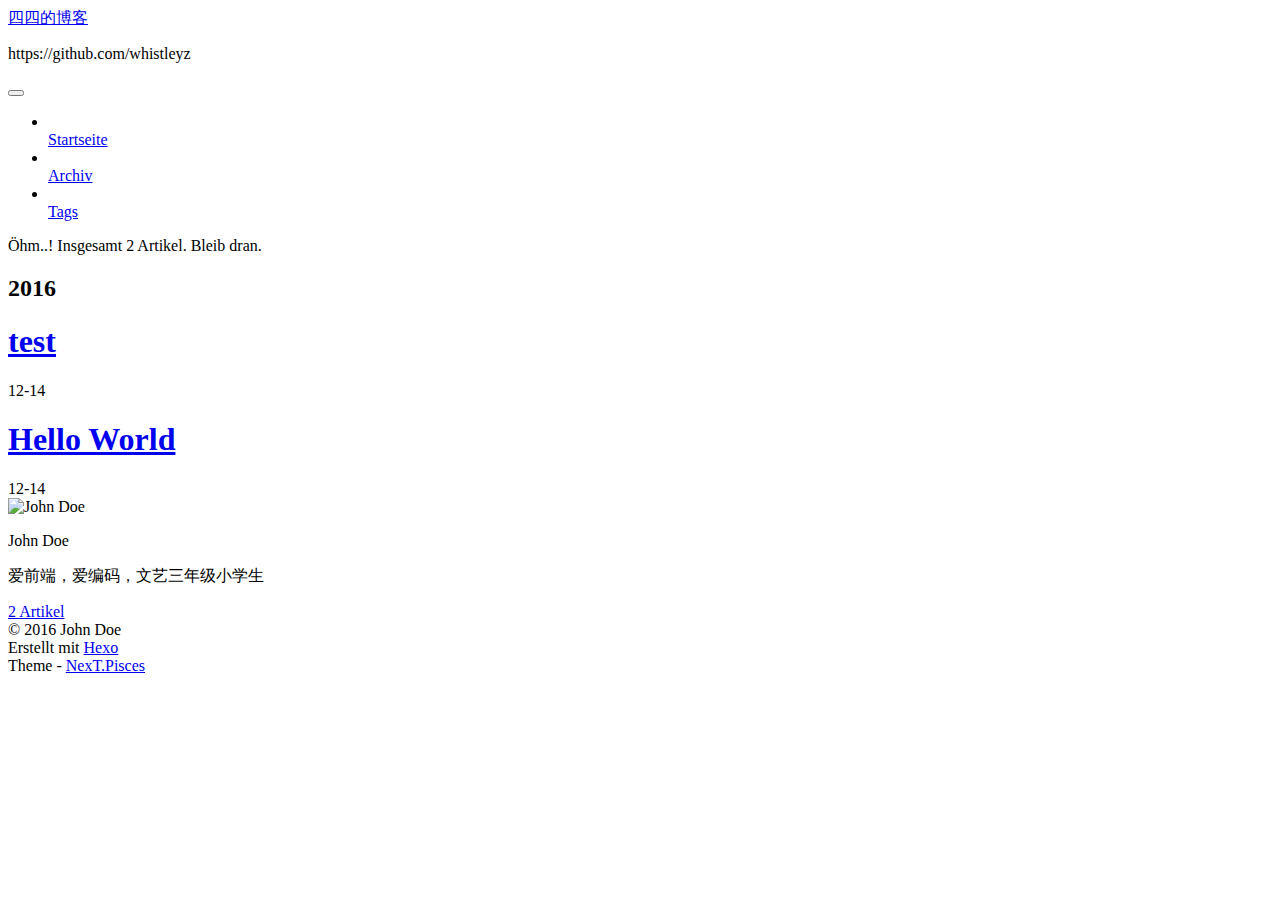
==== archives/2016/index.html @ 219cc4fe "Site updated: 2016-12-14 11:34:08" ====
<!doctype html>



  


<html class="theme-next pisces use-motion" lang="">
<head>
  <meta charset="UTF-8"/>
<meta http-equiv="X-UA-Compatible" content="IE=edge" />
<meta name="viewport" content="width=device-width, initial-scale=1, maximum-scale=1"/>



<meta http-equiv="Cache-Control" content="no-transform" />
<meta http-equiv="Cache-Control" content="no-siteapp" />












  
  
  <link href="/blog/lib/fancybox/source/jquery.fancybox.css?v=2.1.5" rel="stylesheet" type="text/css" />




  
  
  
  

  
    
    
  

  

  

  

  

  
    
    
    <link href="//fonts.googleapis.com/css?family=Lato:300,300italic,400,400italic,700,700italic&subset=latin,latin-ext" rel="stylesheet" type="text/css">
  






<link href="/blog/lib/font-awesome/css/font-awesome.min.css?v=4.6.2" rel="stylesheet" type="text/css" />

<link href="/blog/css/main.css?v=5.1.0" rel="stylesheet" type="text/css" />


  <meta name="keywords" content="Hexo, NexT" />








  <link rel="shortcut icon" type="image/x-icon" href="/blog/favicon.ico?v=5.1.0" />






<meta name="description" content="爱前端，爱编码，文艺三年级小学生">
<meta property="og:type" content="website">
<meta property="og:title" content="四四的博客">
<meta property="og:url" content="http://123.206.184.112/blog/archives/2016/index.html">
<meta property="og:site_name" content="四四的博客">
<meta property="og:description" content="爱前端，爱编码，文艺三年级小学生">
<meta name="twitter:card" content="summary">
<meta name="twitter:title" content="四四的博客">
<meta name="twitter:description" content="爱前端，爱编码，文艺三年级小学生">



<script type="text/javascript" id="hexo.configurations">
  var NexT = window.NexT || {};
  var CONFIG = {
    root: '/blog/',
    scheme: 'Pisces',
    sidebar: {"position":"left","display":"post"},
    fancybox: true,
    motion: true,
    duoshuo: {
      userId: '0',
      author: 'Author'
    },
    algolia: {
      applicationID: '',
      apiKey: '',
      indexName: '',
      hits: {"per_page":10},
      labels: {"input_placeholder":"Search for Posts","hits_empty":"We didn't find any results for the search: ${query}","hits_stats":"${hits} results found in ${time} ms"}
    }
  };
</script>



  <link rel="canonical" href="http://123.206.184.112/blog/archives/2016/"/>





  <title> Archiv | 四四的博客 </title>
</head>

<body itemscope itemtype="http://schema.org/WebPage" lang="">

  










  
  
    
  

  <div class="container one-collumn sidebar-position-left  page-archive  ">
    <div class="headband"></div>

    <header id="header" class="header" itemscope itemtype="http://schema.org/WPHeader">
      <div class="header-inner"><div class="site-meta ">
  

  <div class="custom-logo-site-title">
    <a href="/blog/"  class="brand" rel="start">
      <span class="logo-line-before"><i></i></span>
      <span class="site-title">四四的博客</span>
      <span class="logo-line-after"><i></i></span>
    </a>
  </div>
  <p class="site-subtitle">https://github.com/whistleyz</p>
</div>

<div class="site-nav-toggle">
  <button>
    <span class="btn-bar"></span>
    <span class="btn-bar"></span>
    <span class="btn-bar"></span>
  </button>
</div>

<nav class="site-nav">
  

  
    <ul id="menu" class="menu">
      
        
        <li class="menu-item menu-item-home">
          <a href="/blog/" rel="section">
            
              <i class="menu-item-icon fa fa-fw fa-home"></i> <br />
            
            Startseite
          </a>
        </li>
      
        
        <li class="menu-item menu-item-archives">
          <a href="/blog/archives" rel="section">
            
              <i class="menu-item-icon fa fa-fw fa-archive"></i> <br />
            
            Archiv
          </a>
        </li>
      
        
        <li class="menu-item menu-item-tags">
          <a href="/blog/tags" rel="section">
            
              <i class="menu-item-icon fa fa-fw fa-tags"></i> <br />
            
            Tags
          </a>
        </li>
      

      
    </ul>
  

  
</nav>



 </div>
    </header>

    <main id="main" class="main">
      <div class="main-inner">
        <div class="content-wrap">
          <div id="content" class="content">
            

  <section id="posts" class="posts-collapse">
    <span class="archive-move-on"></span>

    <span class="archive-page-counter">
      
      
      
        
      
      Öhm..! Insgesamt 2 Artikel. Bleib dran.
    </span>

    

      
      
      

      
        
        <div class="collection-title">
          <h2 class="archive-year motion-element" id="archive-year-2016">2016</h2>
        </div>
      
      

      

  <article class="post post-type-normal" itemscope itemtype="http://schema.org/Article">
    <header class="post-header">

      <h1 class="post-title">
        
            <a class="post-title-link" href="/blog/2016/12/14/test/" itemprop="url">
              
                <span itemprop="name">test</span>
              
            </a>
        
      </h1>

      <div class="post-meta">
        <time class="post-time" itemprop="dateCreated"
              datetime="2016-12-14T10:47:50+08:00"
              content="2016-12-14" >
          12-14
        </time>
      </div>

    </header>
  </article>



    

      
      
      

      
      

      

  <article class="post post-type-normal" itemscope itemtype="http://schema.org/Article">
    <header class="post-header">

      <h1 class="post-title">
        
            <a class="post-title-link" href="/blog/2016/12/14/hello-world/" itemprop="url">
              
                <span itemprop="name">Hello World</span>
              
            </a>
        
      </h1>

      <div class="post-meta">
        <time class="post-time" itemprop="dateCreated"
              datetime="2016-12-14T10:34:19+08:00"
              content="2016-12-14" >
          12-14
        </time>
      </div>

    </header>
  </article>



    

  </section>

  



          </div>
          


          

        </div>
        
          
  
  <div class="sidebar-toggle">
    <div class="sidebar-toggle-line-wrap">
      <span class="sidebar-toggle-line sidebar-toggle-line-first"></span>
      <span class="sidebar-toggle-line sidebar-toggle-line-middle"></span>
      <span class="sidebar-toggle-line sidebar-toggle-line-last"></span>
    </div>
  </div>

  <aside id="sidebar" class="sidebar">
    <div class="sidebar-inner">

      

      

      <section class="site-overview sidebar-panel sidebar-panel-active">
        <div class="site-author motion-element" itemprop="author" itemscope itemtype="http://schema.org/Person">
          <img class="site-author-image" itemprop="image"
               src="/blog/images/avatar.gif"
               alt="John Doe" />
          <p class="site-author-name" itemprop="name">John Doe</p>
          <p class="site-description motion-element" itemprop="description">爱前端，爱编码，文艺三年级小学生</p>
        </div>
        <nav class="site-state motion-element">
          <div class="site-state-item site-state-posts">
            <a href="/blog/archives">
              <span class="site-state-item-count">2</span>
              <span class="site-state-item-name">Artikel</span>
            </a>
          </div>

          

          

        </nav>

        

        <div class="links-of-author motion-element">
          
        </div>

        
        

        
        

        


      </section>

      

    </div>
  </aside>


        
      </div>
    </main>

    <footer id="footer" class="footer">
      <div class="footer-inner">
        <div class="copyright" >
  
  &copy; 
  <span itemprop="copyrightYear">2016</span>
  <span class="with-love">
    <i class="fa fa-heart"></i>
  </span>
  <span class="author" itemprop="copyrightHolder">John Doe</span>
</div>


<div class="powered-by">
  Erstellt mit  <a class="theme-link" href="https://hexo.io">Hexo</a>
</div>

<div class="theme-info">
  Theme -
  <a class="theme-link" href="https://github.com/iissnan/hexo-theme-next">
    NexT.Pisces
  </a>
</div>


        

        
      </div>
    </footer>

    <div class="back-to-top">
      <i class="fa fa-arrow-up"></i>
    </div>
  </div>

  

<script type="text/javascript">
  if (Object.prototype.toString.call(window.Promise) !== '[object Function]') {
    window.Promise = null;
  }
</script>









  



  
  <script type="text/javascript" src="/blog/lib/jquery/index.js?v=2.1.3"></script>

  
  <script type="text/javascript" src="/blog/lib/fastclick/lib/fastclick.min.js?v=1.0.6"></script>

  
  <script type="text/javascript" src="/blog/lib/jquery_lazyload/jquery.lazyload.js?v=1.9.7"></script>

  
  <script type="text/javascript" src="/blog/lib/velocity/velocity.min.js?v=1.2.1"></script>

  
  <script type="text/javascript" src="/blog/lib/velocity/velocity.ui.min.js?v=1.2.1"></script>

  
  <script type="text/javascript" src="/blog/lib/fancybox/source/jquery.fancybox.pack.js?v=2.1.5"></script>


  


  <script type="text/javascript" src="/blog/js/src/utils.js?v=5.1.0"></script>

  <script type="text/javascript" src="/blog/js/src/motion.js?v=5.1.0"></script>



  
  


  <script type="text/javascript" src="/blog/js/src/affix.js?v=5.1.0"></script>

  <script type="text/javascript" src="/blog/js/src/schemes/pisces.js?v=5.1.0"></script>



  
  
    <script type="text/javascript" id="motion.page.archive">
      $('.archive-year').velocity('transition.slideLeftIn');
    </script>
  


  


  <script type="text/javascript" src="/blog/js/src/bootstrap.js?v=5.1.0"></script>



  



  




	




  
  

  

  

  

  


</body>
</html>
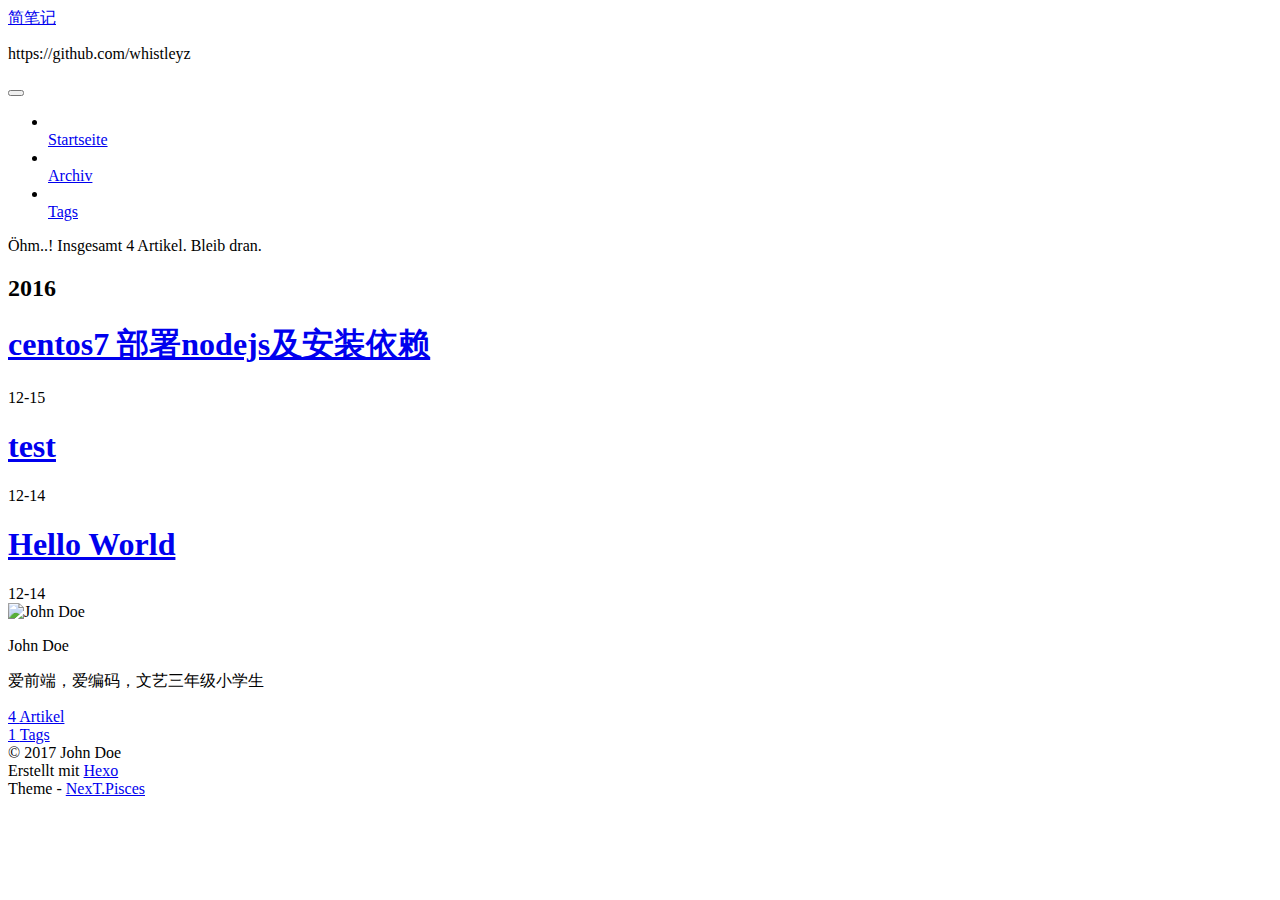
==== commit 16e746fc: "Site updated: 2017-01-28 23:19:30" ====
--- a/archives/2016/index.html
+++ b/archives/2016/index.html
@@ -86,12 +86,12 @@
 
 <meta name="description" content="爱前端，爱编码，文艺三年级小学生">
 <meta property="og:type" content="website">
-<meta property="og:title" content="四四的博客">
+<meta property="og:title" content="简笔记">
 <meta property="og:url" content="http://123.206.184.112/blog/archives/2016/index.html">
-<meta property="og:site_name" content="四四的博客">
+<meta property="og:site_name" content="简笔记">
 <meta property="og:description" content="爱前端，爱编码，文艺三年级小学生">
 <meta name="twitter:card" content="summary">
-<meta name="twitter:title" content="四四的博客">
+<meta name="twitter:title" content="简笔记">
 <meta name="twitter:description" content="爱前端，爱编码，文艺三年级小学生">
 
 
@@ -126,7 +126,7 @@
 
 
 
-  <title> Archiv | 四四的博客 </title>
+  <title> Archiv | 简笔记 </title>
 </head>
 
 <body itemscope itemtype="http://schema.org/WebPage" lang="">
@@ -157,7 +157,7 @@
   <div class="custom-logo-site-title">
     <a href="/blog/"  class="brand" rel="start">
       <span class="logo-line-before"><i></i></span>
-      <span class="site-title">四四的博客</span>
+      <span class="site-title">简笔记</span>
       <span class="logo-line-after"><i></i></span>
     </a>
   </div>
@@ -236,7 +236,7 @@
       
         
       
-      Öhm..! Insgesamt 2 Artikel. Bleib dran.
+      Öhm..! Insgesamt 4 Artikel. Bleib dran.
     </span>
 
     
@@ -250,6 +250,43 @@
         <div class="collection-title">
           <h2 class="archive-year motion-element" id="archive-year-2016">2016</h2>
         </div>
+      
+      
+
+      
+
+  <article class="post post-type-normal" itemscope itemtype="http://schema.org/Article">
+    <header class="post-header">
+
+      <h1 class="post-title">
+        
+            <a class="post-title-link" href="/blog/2016/12/15/centos7 部署nodejs及安装依赖/" itemprop="url">
+              
+                <span itemprop="name">centos7 部署nodejs及安装依赖</span>
+              
+            </a>
+        
+      </h1>
+
+      <div class="post-meta">
+        <time class="post-time" itemprop="dateCreated"
+              datetime="2016-12-15T14:22:40+08:00"
+              content="2016-12-15" >
+          12-15
+        </time>
+      </div>
+
+    </header>
+  </article>
+
+
+
+    
+
+      
+      
+      
+
       
       
 
@@ -354,7 +391,7 @@
       <section class="site-overview sidebar-panel sidebar-panel-active">
         <div class="site-author motion-element" itemprop="author" itemscope itemtype="http://schema.org/Person">
           <img class="site-author-image" itemprop="image"
-               src="/blog/images/avatar.gif"
+               src="/blog/images/avatar.png"
                alt="John Doe" />
           <p class="site-author-name" itemprop="name">John Doe</p>
           <p class="site-description motion-element" itemprop="description">爱前端，爱编码，文艺三年级小学生</p>
@@ -362,7 +399,7 @@
         <nav class="site-state motion-element">
           <div class="site-state-item site-state-posts">
             <a href="/blog/archives">
-              <span class="site-state-item-count">2</span>
+              <span class="site-state-item-count">4</span>
               <span class="site-state-item-name">Artikel</span>
             </a>
           </div>
@@ -370,6 +407,13 @@
           
 
           
+            <div class="site-state-item site-state-tags">
+              <a href="/blog/tags">
+                <span class="site-state-item-count">1</span>
+                <span class="site-state-item-name">Tags</span>
+              </a>
+            </div>
+          
 
         </nav>
 
@@ -405,7 +449,7 @@
         <div class="copyright" >
   
   &copy; 
-  <span itemprop="copyrightYear">2016</span>
+  <span itemprop="copyrightYear">2017</span>
   <span class="with-love">
     <i class="fa fa-heart"></i>
   </span>
